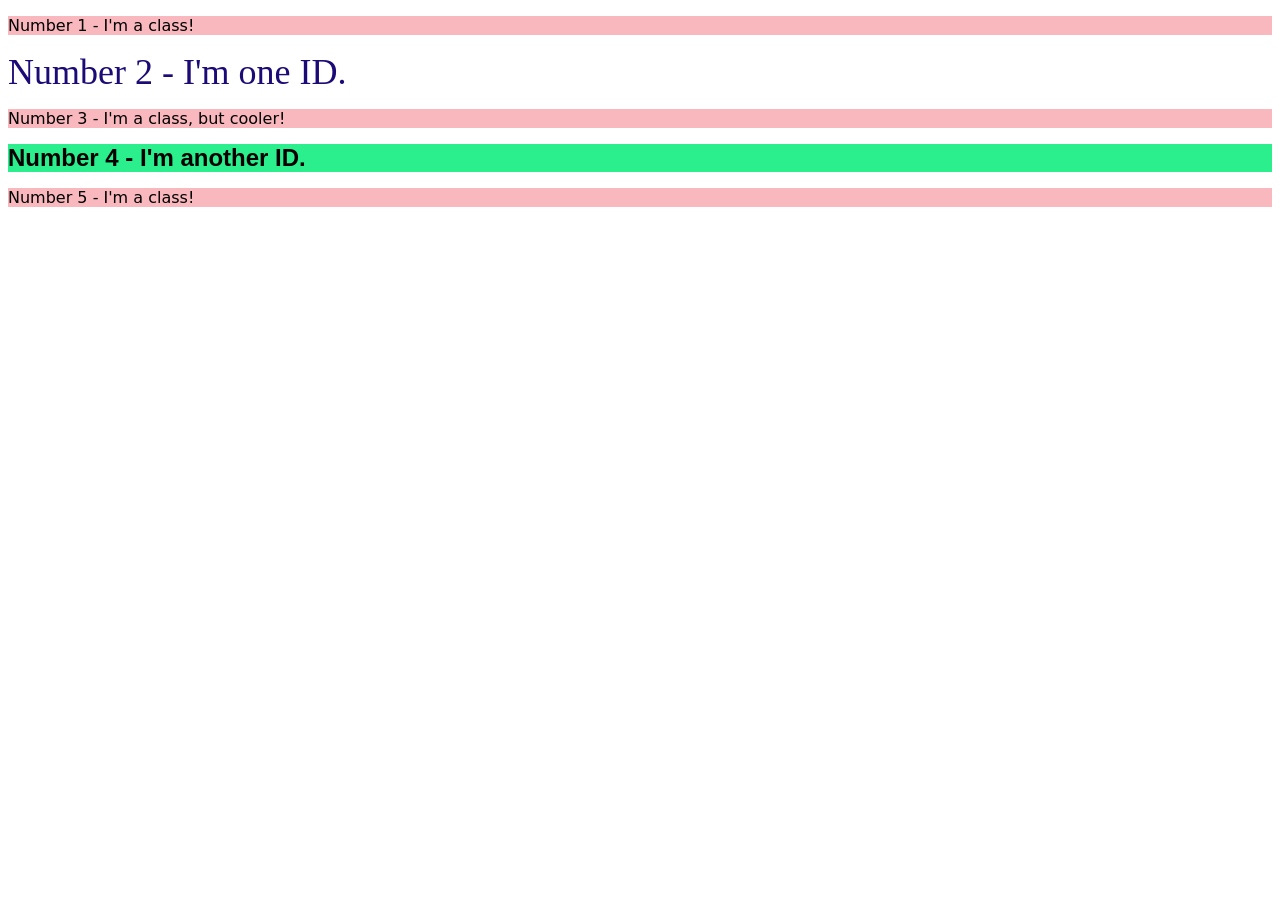
==== foundations/intro-to-css/02-class-id-selectors/index.html @ 2813c29b "Add classes in HTML and syle via css Add multiple selectors for css styling" ====
<!DOCTYPE html>
<html lang="en">
  <head>
    <meta charset="UTF-8">
    <meta http-equiv="X-UA-Compatible" content="IE=edge">
    <meta name="viewport" content="width=device-width, initial-scale=1.0">
    <title>Class and ID Selectors</title>
    <link rel="stylesheet" href="style.css">
  </head>
  <body>
    <p class="odd-number">Number 1 - I'm a class!</p>
    <div id="second">Number 2 - I'm one ID.</div>
    <p class="odd-number">Number 3 - I'm a class, but cooler!</p>
    <div id="fourth">Number 4 - I'm another ID.</div>
    <p class="odd-number">Number 5 - I'm a class!</p>
  </body>
</html>
---- foundations/intro-to-css/02-class-id-selectors/style.css ----
/* Add CSS Styling */
.odd-number {
    background-color: hsl(355, 85%, 85%);
    font-family: verdana, "Dejavu sans", sans-serif;
}

#second {
    color: hsl(250, 85%, 25%);
    font-size: 36px;
}

.large-number {
    font-size: 24px;
}

#fourth {
    background-color: hsl(150, 85%, 55%);
    font-size: 24px;
    font-weight: 900;
    font-family: 'Lucida Sans', 'Lucida Sans Regular', 'Lucida Grande', 'Lucida Sans Unicode', Geneva, Verdana, sans-serif;
}
}
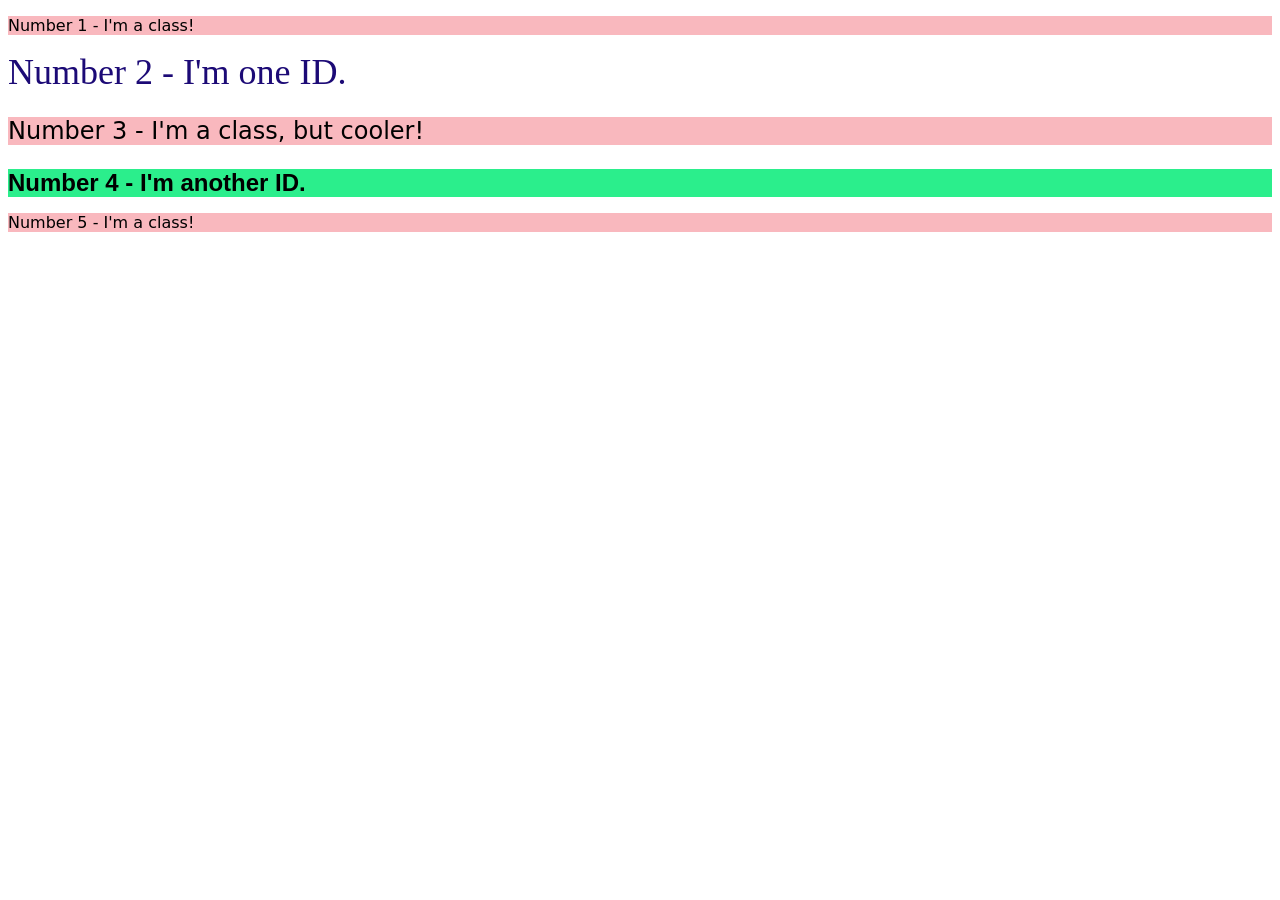
==== commit c924f5e6: "Complete exercises 02 and 03 foundations css Add files for completed foundation projects." ====
--- a/foundations/intro-to-css/02-class-id-selectors/index.html
+++ b/foundations/intro-to-css/02-class-id-selectors/index.html
@@ -10,7 +10,7 @@
   <body>
     <p class="odd-number">Number 1 - I'm a class!</p>
     <div id="second">Number 2 - I'm one ID.</div>
-    <p class="odd-number">Number 3 - I'm a class, but cooler!</p>
+    <p class="odd-number large-number">Number 3 - I'm a class, but cooler!</p>
     <div id="fourth">Number 4 - I'm another ID.</div>
     <p class="odd-number">Number 5 - I'm a class!</p>
   </body>
--- a/foundations/intro-to-css/02-class-id-selectors/style.css
+++ b/foundations/intro-to-css/02-class-id-selectors/style.css
@@ -19,4 +19,4 @@
     font-weight: 900;
     font-family: 'Lucida Sans', 'Lucida Sans Regular', 'Lucida Grande', 'Lucida Sans Unicode', Geneva, Verdana, sans-serif;
 }
-}
+
